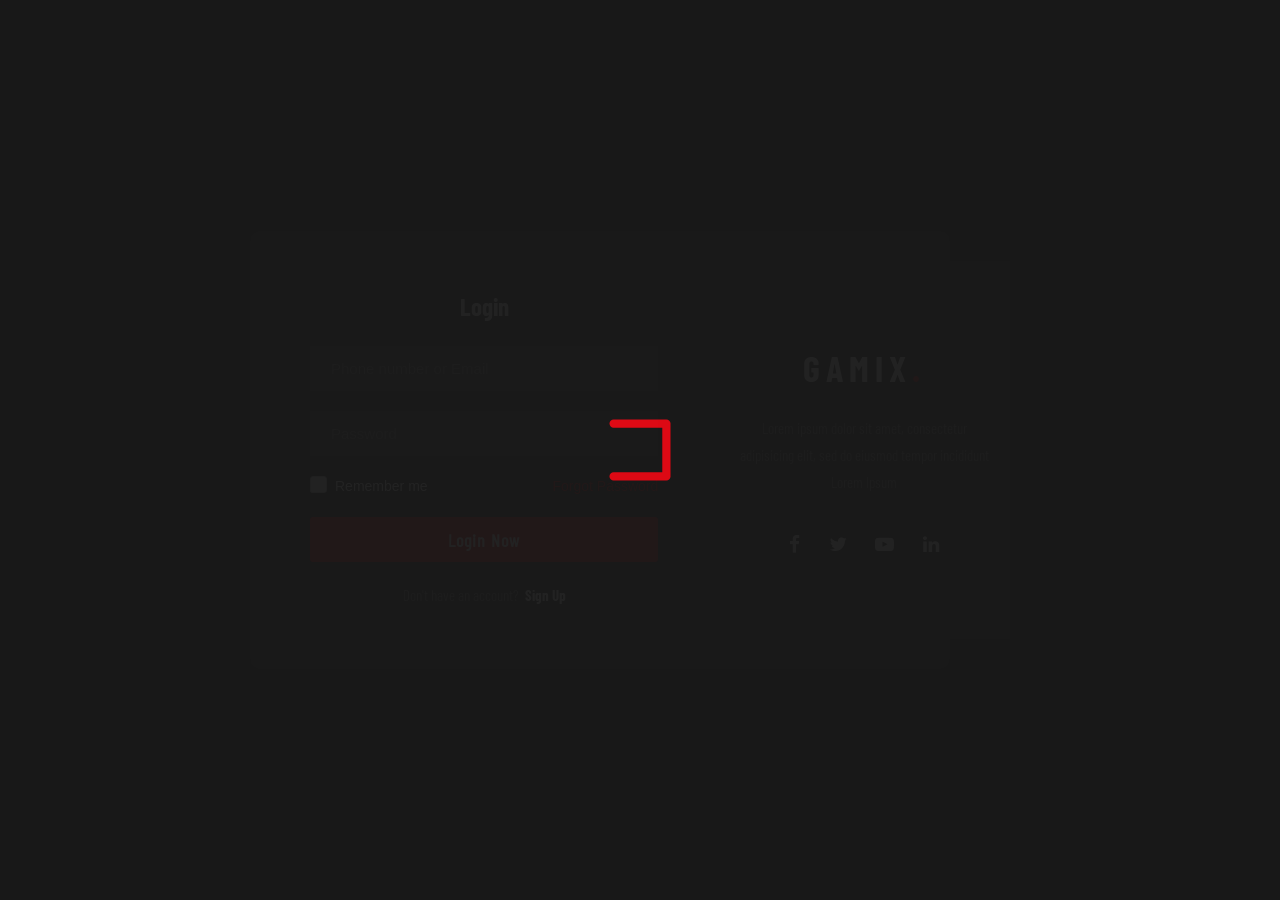
==== login.html @ fbda8c58 "Update login.html" ====
<!DOCTYPE html>
<html lang="en">

<meta http-equiv="content-type" content="text/html;charset=UTF-8" />
<head>
    <meta charset="UTF-8">
       <meta name="viewport" content="width=device-width, initial-scale=1, shrink-to-fit=no">
    <meta name="keywords" content=" Gaming Landing, Page, SEO" />
    <meta name="description" content="Zenith Pixels - Gaming Landing" />
    <title>Zenith - Login</title>
    <!--font-awesome icons link-->
    <link rel="stylesheet" href="css/font-awesome.min.css">

    <!-- Bootstrap CSS -->
    <link rel="stylesheet" href="css/bootstrap.min.css">
    <link rel="stylesheet" href="css/slick.css">
    <link rel="stylesheet" href="css/venobox.css">
    <link rel="stylesheet" href="css/lightbox.min.css">
    <!--main style file-->
    <link rel="stylesheet" href="css/style.css">
    <link rel="stylesheet" href="css/responsive.css">
</head>

<body id="darkmode">

    <!-- preloader part start -->
    <div class="loader_screen preloader" id="preloader">
        <div class="loader loader-box">
            <svg viewBox="0 0 80 80">
                <rect x="8" y="8" width="64" height="64"></rect>
            </svg>
        </div>
    </div>
    <!-- preloader part start -->

    <!-- Login start -->
    <div class="login-12">
        <div class="container">
            <div class="col-md-12 pad-0">
                <div class="row login-box-12">
                    <div class="col-lg-7 col-sm-12 col-pad-0 align-self-center">
                        <div class="login-inner-form">
                            <div class="details">
                                <h3>Login</h3>
                                <form autocomplete="off">
                                    <div class="form-group">
                                        <input type="text" name="username" class="input-text" placeholder="Phone number or Email">
                                    </div>
                                    <div class="form-group">
                                        <input type="password" name="Password" class="input-text" placeholder="Password">
                                    </div>
                                    <div class="checkbox clearfix">
                                        <div class="form-check checkbox-theme">
                                            <input class="form-check-input" type="checkbox" value="" id="rememberMe">
                                            <label class="form-check-label" for="rememberMe">
                                                Remember me
                                            </label>
                                        </div>
                                        <a href="#">Forgot Password</a>
                                    </div>
                                    <div class="form-group">
                                        <button type="submit" class="btn-md btn-theme btn-block">Login Now</button>
                                    </div>
                                </form>
                                <p>Don't have an account?<a href='signup.html'> Sign Up</a></p>
                            </div>
                        </div>
                    </div>
                    <div class="col-lg-5 col-md-12 col-sm-12 col-pad-0 bg-img align-self-center none-992">
                        <a class='logoss' href='index.html'>
                            GAMIX<span>.</span>
                        </a>
                        <p>Lorem ipsum dolor sit amet, consectetur adipisicing elit, sed do eiusmod tempor incididunt Lorem Ipsum</p>
                        <ul class="social-list clearfix">
                            <li><a href="#"><i class="fa fa-facebook"></i></a></li>
                            <li><a href="#"><i class="fa fa-twitter"></i></a></li>
                            <li><a href="#"><i class="fa fa-youtube-play"></i></a></li>
                            <li><a href="#"><i class="fa fa-linkedin"></i></a></li>
                        </ul>
                    </div>
                </div>
            </div>
        </div>
    </div>
    <!-- Login end -->

    <!-- Optional JavaScript -->
    <script src="js/jquery-3.3.1.min.js"></script>
    <script src="js/bootstrap.min.js"></script>
    <script src="js/slick.min.js"></script>
    <script src="js/venobox.min.js"></script>
    <script src="js/lightbox.min.js"></script>
    <script src="js/counterup.min.js"></script>
    <script src="js/waypoints.min.js"></script>
    <script src="js/custom.js"></script>
</body>

</html>
---- css/venobox.css ----
.vbox-overlay *,.vbox-overlay *:before,.vbox-overlay *:after{-webkit-backface-visibility:hidden;-webkit-box-sizing:border-box;-moz-box-sizing:border-box;box-sizing:border-box}.vbox-overlay{display:-webkit-flex;display:flex;-webkit-flex-direction:column;flex-direction:column;-webkit-justify-content:center;justify-content:center;-webkit-align-items:center;align-items:center;position:fixed;left:0;top:0;bottom:0;right:0;z-index:1040;-webkit-transform:translateZ(1000px);transform:translateZ(1000px);transform-style:preserve-3d}.vbox-title{width:100%;height:40px;float:left;text-align:center;line-height:28px;font-size:12px;padding:6px 40px;overflow:hidden;position:fixed;display:none;left:0;z-index:1050}.vbox-close{cursor:pointer;position:fixed;top:-1px;right:0;width:50px;height:40px;padding:6px;display:block;background-position:10px center;overflow:hidden;font-size:24px;line-height:1;text-align:center;z-index:1050}.vbox-num{cursor:pointer;position:fixed;left:0;height:40px;display:block;overflow:hidden;line-height:28px;font-size:12px;padding:6px 10px;display:none;z-index:1050}.vbox-next,.vbox-prev{position:fixed;top:50%;margin-top:-15px;overflow:hidden;cursor:pointer;display:block;width:45px;height:45px;z-index:1050}.vbox-next span,.vbox-prev span{position:relative;width:20px;height:20px;border:2px solid transparent;border-top-color:#B6B6B6;border-right-color:#B6B6B6;text-indent:-100px;position:absolute;top:8px;display:block}.vbox-prev{left:15px}.vbox-next{right:15px}.vbox-prev span{left:10px;-ms-transform:rotate(-135deg);-webkit-transform:rotate(-135deg);transform:rotate(-135deg)}.vbox-next span{-ms-transform:rotate(45deg);-webkit-transform:rotate(45deg);transform:rotate(45deg);right:10px}.vbox-inline{width:420px;height:315px;height:70vh;padding:10px;background:#fff;margin:0 auto;overflow:auto;text-align:left}.venoframe{max-width:100%;width:100%;border:none;width:100%;height:260px;height:70vh}.venoframe.vbvid{height:260px}@media (min-width:768px){.venoframe,.vbox-inline{width:90%;height:360px;height:70vh}.venoframe.vbvid{width:640px;height:360px}}@media (min-width:992px){.venoframe,.vbox-inline{max-width:1200px;width:80%;height:540px;height:70vh}.venoframe.vbvid{width:960px;height:540px}}.vbox-open{overflow:hidden}.vbox-container{position:absolute;left:0;right:0;top:0;bottom:0;overflow-x:hidden;overflow-y:scroll;overflow-scrolling:touch;-webkit-overflow-scrolling:touch;z-index:20;max-height:100%}.vbox-content{text-align:center;float:left;width:100%;position:relative;overflow:hidden;padding:20px 10px}.vbox-container img{max-width:100%;height:auto}.figlio{box-shadow:0 0 12px rgba(0,0,0,.19),0 6px 6px rgba(0,0,0,.23);max-width:100%;text-align:initial}img.figlio{-webkit-user-select:none;-khtml-user-select:none;-moz-user-select:none;-o-user-select:none;user-select:none}.vbox-content.swipe-left{margin-left:-200px!important}.vbox-content.swipe-right{margin-left:200px!important}.animated{webkit-transition:margin 300ms ease-out;transition:margin 300ms ease-out}.animate-in{opacity:1}.animate-out{opacity:0}
/* ---------- preloader ----------
 * SPINKIT 
 * http://tobiasahlin.com/spinkit/
-------------------------------- */
.sk-double-bounce,.sk-rotating-plane{width:40px;height:40px;margin:40px auto}.sk-rotating-plane{background-color:#333;-webkit-animation:sk-rotatePlane 1.2s infinite ease-in-out;animation:sk-rotatePlane 1.2s infinite ease-in-out}@-webkit-keyframes sk-rotatePlane{0%{-webkit-transform:perspective(120px) rotateX(0) rotateY(0);transform:perspective(120px) rotateX(0) rotateY(0)}50%{-webkit-transform:perspective(120px) rotateX(-180.1deg) rotateY(0);transform:perspective(120px) rotateX(-180.1deg) rotateY(0)}100%{-webkit-transform:perspective(120px) rotateX(-180deg) rotateY(-179.9deg);transform:perspective(120px) rotateX(-180deg) rotateY(-179.9deg)}}@keyframes sk-rotatePlane{0%{-webkit-transform:perspective(120px) rotateX(0) rotateY(0);transform:perspective(120px) rotateX(0) rotateY(0)}50%{-webkit-transform:perspective(120px) rotateX(-180.1deg) rotateY(0);transform:perspective(120px) rotateX(-180.1deg) rotateY(0)}100%{-webkit-transform:perspective(120px) rotateX(-180deg) rotateY(-179.9deg);transform:perspective(120px) rotateX(-180deg) rotateY(-179.9deg)}}.sk-double-bounce{position:relative}.sk-double-bounce .sk-child{width:100%;height:100%;border-radius:50%;background-color:#333;opacity:.6;position:absolute;top:0;left:0;-webkit-animation:sk-doubleBounce 2s infinite ease-in-out;animation:sk-doubleBounce 2s infinite ease-in-out}.sk-chasing-dots .sk-child,.sk-spinner-pulse,.sk-three-bounce .sk-child{background-color:#333;border-radius:100%}.sk-double-bounce .sk-double-bounce2{-webkit-animation-delay:-1s;animation-delay:-1s}@-webkit-keyframes sk-doubleBounce{0%,100%{-webkit-transform:scale(0);transform:scale(0)}50%{-webkit-transform:scale(1);transform:scale(1)}}@keyframes sk-doubleBounce{0%,100%{-webkit-transform:scale(0);transform:scale(0)}50%{-webkit-transform:scale(1);transform:scale(1)}}.sk-wave{margin:40px auto;width:50px;height:40px;text-align:center;font-size:10px}.sk-wave .sk-rect{background-color:#333;height:100%;width:6px;display:inline-block;-webkit-animation:sk-waveStretchDelay 1.2s infinite ease-in-out;animation:sk-waveStretchDelay 1.2s infinite ease-in-out}.sk-wave .sk-rect1{-webkit-animation-delay:-1.2s;animation-delay:-1.2s}.sk-wave .sk-rect2{-webkit-animation-delay:-1.1s;animation-delay:-1.1s}.sk-wave .sk-rect3{-webkit-animation-delay:-1s;animation-delay:-1s}.sk-wave .sk-rect4{-webkit-animation-delay:-.9s;animation-delay:-.9s}.sk-wave .sk-rect5{-webkit-animation-delay:-.8s;animation-delay:-.8s}@-webkit-keyframes sk-waveStretchDelay{0%,100%,40%{-webkit-transform:scaleY(.4);transform:scaleY(.4)}20%{-webkit-transform:scaleY(1);transform:scaleY(1)}}@keyframes sk-waveStretchDelay{0%,100%,40%{-webkit-transform:scaleY(.4);transform:scaleY(.4)}20%{-webkit-transform:scaleY(1);transform:scaleY(1)}}.sk-wandering-cubes{margin:40px auto;width:40px;height:40px;position:relative}.sk-wandering-cubes .sk-cube{background-color:#333;width:10px;height:10px;position:absolute;top:0;left:0;-webkit-animation:sk-wanderingCube 1.8s ease-in-out -1.8s infinite both;animation:sk-wanderingCube 1.8s ease-in-out -1.8s infinite both}.sk-chasing-dots,.sk-spinner-pulse{width:40px;height:40px;margin:40px auto}.sk-wandering-cubes .sk-cube2{-webkit-animation-delay:-.9s;animation-delay:-.9s}@-webkit-keyframes sk-wanderingCube{0%{-webkit-transform:rotate(0);transform:rotate(0)}25%{-webkit-transform:translateX(30px) rotate(-90deg) scale(.5);transform:translateX(30px) rotate(-90deg) scale(.5)}50%{-webkit-transform:translateX(30px) translateY(30px) rotate(-179deg);transform:translateX(30px) translateY(30px) rotate(-179deg)}50.1%{-webkit-transform:translateX(30px) translateY(30px) rotate(-180deg);transform:translateX(30px) translateY(30px) rotate(-180deg)}75%{-webkit-transform:translateX(0) translateY(30px) rotate(-270deg) scale(.5);transform:translateX(0) translateY(30px) rotate(-270deg) scale(.5)}100%{-webkit-transform:rotate(-360deg);transform:rotate(-360deg)}}@keyframes sk-wanderingCube{0%{-webkit-transform:rotate(0);transform:rotate(0)}25%{-webkit-transform:translateX(30px) rotate(-90deg) scale(.5);transform:translateX(30px) rotate(-90deg) scale(.5)}50%{-webkit-transform:translateX(30px) translateY(30px) rotate(-179deg);transform:translateX(30px) translateY(30px) rotate(-179deg)}50.1%{-webkit-transform:translateX(30px) translateY(30px) rotate(-180deg);transform:translateX(30px) translateY(30px) rotate(-180deg)}75%{-webkit-transform:translateX(0) translateY(30px) rotate(-270deg) scale(.5);transform:translateX(0) translateY(30px) rotate(-270deg) scale(.5)}100%{-webkit-transform:rotate(-360deg);transform:rotate(-360deg)}}.sk-spinner-pulse{-webkit-animation:sk-pulseScaleOut 1s infinite ease-in-out;animation:sk-pulseScaleOut 1s infinite ease-in-out}@-webkit-keyframes sk-pulseScaleOut{0%{-webkit-transform:scale(0);transform:scale(0)}100%{-webkit-transform:scale(1);transform:scale(1);opacity:0}}@keyframes sk-pulseScaleOut{0%{-webkit-transform:scale(0);transform:scale(0)}100%{-webkit-transform:scale(1);transform:scale(1);opacity:0}}.sk-chasing-dots{position:relative;text-align:center;-webkit-animation:sk-chasingDotsRotate 2s infinite linear;animation:sk-chasingDotsRotate 2s infinite linear}.sk-chasing-dots .sk-child{width:60%;height:60%;display:inline-block;position:absolute;top:0;-webkit-animation:sk-chasingDotsBounce 2s infinite ease-in-out;animation:sk-chasingDotsBounce 2s infinite ease-in-out}.sk-chasing-dots .sk-dot2{top:auto;bottom:0;-webkit-animation-delay:-1s;animation-delay:-1s}@-webkit-keyframes sk-chasingDotsRotate{100%{-webkit-transform:rotate(360deg);transform:rotate(360deg)}}@keyframes sk-chasingDotsRotate{100%{-webkit-transform:rotate(360deg);transform:rotate(360deg)}}@-webkit-keyframes sk-chasingDotsBounce{0%,100%{-webkit-transform:scale(0);transform:scale(0)}50%{-webkit-transform:scale(1);transform:scale(1)}}@keyframes sk-chasingDotsBounce{0%,100%{-webkit-transform:scale(0);transform:scale(0)}50%{-webkit-transform:scale(1);transform:scale(1)}}.sk-three-bounce{margin:40px auto;width:80px;text-align:center}.sk-three-bounce .sk-child{width:20px;height:20px;display:inline-block;-webkit-animation:sk-three-bounce 1.4s ease-in-out 0s infinite both;animation:sk-three-bounce 1.4s ease-in-out 0s infinite both}.sk-circle .sk-child:before,.sk-fading-circle .sk-circle:before{display:block;border-radius:100%;content:'';background-color:#333}.sk-three-bounce .sk-bounce1{-webkit-animation-delay:-.32s;animation-delay:-.32s}.sk-three-bounce .sk-bounce2{-webkit-animation-delay:-.16s;animation-delay:-.16s}@-webkit-keyframes sk-three-bounce{0%,100%,80%{-webkit-transform:scale(0);transform:scale(0)}40%{-webkit-transform:scale(1);transform:scale(1)}}@keyframes sk-three-bounce{0%,100%,80%{-webkit-transform:scale(0);transform:scale(0)}40%{-webkit-transform:scale(1);transform:scale(1)}}.sk-circle{margin:40px auto;width:40px;height:40px;position:relative}.sk-circle .sk-child{width:100%;height:100%;position:absolute;left:0;top:0}.sk-circle .sk-child:before{margin:0 auto;width:15%;height:15%;-webkit-animation:sk-circleBounceDelay 1.2s infinite ease-in-out both;animation:sk-circleBounceDelay 1.2s infinite ease-in-out both}.sk-circle .sk-circle2{-webkit-transform:rotate(30deg);-ms-transform:rotate(30deg);transform:rotate(30deg)}.sk-circle .sk-circle3{-webkit-transform:rotate(60deg);-ms-transform:rotate(60deg);transform:rotate(60deg)}.sk-circle .sk-circle4{-webkit-transform:rotate(90deg);-ms-transform:rotate(90deg);transform:rotate(90deg)}.sk-circle .sk-circle5{-webkit-transform:rotate(120deg);-ms-transform:rotate(120deg);transform:rotate(120deg)}.sk-circle .sk-circle6{-webkit-transform:rotate(150deg);-ms-transform:rotate(150deg);transform:rotate(150deg)}.sk-circle .sk-circle7{-webkit-transform:rotate(180deg);-ms-transform:rotate(180deg);transform:rotate(180deg)}.sk-circle .sk-circle8{-webkit-transform:rotate(210deg);-ms-transform:rotate(210deg);transform:rotate(210deg)}.sk-circle .sk-circle9{-webkit-transform:rotate(240deg);-ms-transform:rotate(240deg);transform:rotate(240deg)}.sk-circle .sk-circle10{-webkit-transform:rotate(270deg);-ms-transform:rotate(270deg);transform:rotate(270deg)}.sk-circle .sk-circle11{-webkit-transform:rotate(300deg);-ms-transform:rotate(300deg);transform:rotate(300deg)}.sk-circle .sk-circle12{-webkit-transform:rotate(330deg);-ms-transform:rotate(330deg);transform:rotate(330deg)}.sk-circle .sk-circle2:before{-webkit-animation-delay:-1.1s;animation-delay:-1.1s}.sk-circle .sk-circle3:before{-webkit-animation-delay:-1s;animation-delay:-1s}.sk-circle .sk-circle4:before{-webkit-animation-delay:-.9s;animation-delay:-.9s}.sk-circle .sk-circle5:before{-webkit-animation-delay:-.8s;animation-delay:-.8s}.sk-circle .sk-circle6:before{-webkit-animation-delay:-.7s;animation-delay:-.7s}.sk-circle .sk-circle7:before{-webkit-animation-delay:-.6s;animation-delay:-.6s}.sk-circle .sk-circle8:before{-webkit-animation-delay:-.5s;animation-delay:-.5s}.sk-circle .sk-circle9:before{-webkit-animation-delay:-.4s;animation-delay:-.4s}.sk-circle .sk-circle10:before{-webkit-animation-delay:-.3s;animation-delay:-.3s}.sk-circle .sk-circle11:before{-webkit-animation-delay:-.2s;animation-delay:-.2s}.sk-circle .sk-circle12:before{-webkit-animation-delay:-.1s;animation-delay:-.1s}@-webkit-keyframes sk-circleBounceDelay{0%,100%,80%{-webkit-transform:scale(0);transform:scale(0)}40%{-webkit-transform:scale(1);transform:scale(1)}}@keyframes sk-circleBounceDelay{0%,100%,80%{-webkit-transform:scale(0);transform:scale(0)}40%{-webkit-transform:scale(1);transform:scale(1)}}.sk-cube-grid{width:40px;height:40px;margin:40px auto}.sk-cube-grid .sk-cube{width:33.33%;height:33.33%;background-color:#333;float:left;-webkit-animation:sk-cubeGridScaleDelay 1.3s infinite ease-in-out;animation:sk-cubeGridScaleDelay 1.3s infinite ease-in-out}.sk-cube-grid .sk-cube1{-webkit-animation-delay:.2s;animation-delay:.2s}.sk-cube-grid .sk-cube2{-webkit-animation-delay:.3s;animation-delay:.3s}.sk-cube-grid .sk-cube3{-webkit-animation-delay:.4s;animation-delay:.4s}.sk-cube-grid .sk-cube4{-webkit-animation-delay:.1s;animation-delay:.1s}.sk-cube-grid .sk-cube5{-webkit-animation-delay:.2s;animation-delay:.2s}.sk-cube-grid .sk-cube6{-webkit-animation-delay:.3s;animation-delay:.3s}.sk-cube-grid .sk-cube7{-webkit-animation-delay:0ms;animation-delay:0ms}.sk-cube-grid .sk-cube8{-webkit-animation-delay:.1s;animation-delay:.1s}.sk-cube-grid .sk-cube9{-webkit-animation-delay:.2s;animation-delay:.2s}@-webkit-keyframes sk-cubeGridScaleDelay{0%,100%,70%{-webkit-transform:scale3D(1,1,1);transform:scale3D(1,1,1)}35%{-webkit-transform:scale3D(0,0,1);transform:scale3D(0,0,1)}}@keyframes sk-cubeGridScaleDelay{0%,100%,70%{-webkit-transform:scale3D(1,1,1);transform:scale3D(1,1,1)}35%{-webkit-transform:scale3D(0,0,1);transform:scale3D(0,0,1)}}.sk-fading-circle{margin:40px auto;width:40px;height:40px;position:relative}.sk-fading-circle .sk-circle{width:100%;height:100%;position:absolute;left:0;top:0}.sk-fading-circle .sk-circle:before{margin:0 auto;width:15%;height:15%;-webkit-animation:sk-circleFadeDelay 1.2s infinite ease-in-out both;animation:sk-circleFadeDelay 1.2s infinite ease-in-out both}.sk-fading-circle .sk-circle2{-webkit-transform:rotate(30deg);-ms-transform:rotate(30deg);transform:rotate(30deg)}.sk-fading-circle .sk-circle3{-webkit-transform:rotate(60deg);-ms-transform:rotate(60deg);transform:rotate(60deg)}.sk-fading-circle .sk-circle4{-webkit-transform:rotate(90deg);-ms-transform:rotate(90deg);transform:rotate(90deg)}.sk-fading-circle .sk-circle5{-webkit-transform:rotate(120deg);-ms-transform:rotate(120deg);transform:rotate(120deg)}.sk-fading-circle .sk-circle6{-webkit-transform:rotate(150deg);-ms-transform:rotate(150deg);transform:rotate(150deg)}.sk-fading-circle .sk-circle7{-webkit-transform:rotate(180deg);-ms-transform:rotate(180deg);transform:rotate(180deg)}.sk-fading-circle .sk-circle8{-webkit-transform:rotate(210deg);-ms-transform:rotate(210deg);transform:rotate(210deg)}.sk-fading-circle .sk-circle9{-webkit-transform:rotate(240deg);-ms-transform:rotate(240deg);transform:rotate(240deg)}.sk-fading-circle .sk-circle10{-webkit-transform:rotate(270deg);-ms-transform:rotate(270deg);transform:rotate(270deg)}.sk-fading-circle .sk-circle11{-webkit-transform:rotate(300deg);-ms-transform:rotate(300deg);transform:rotate(300deg)}.sk-fading-circle .sk-circle12{-webkit-transform:rotate(330deg);-ms-transform:rotate(330deg);transform:rotate(330deg)}.sk-fading-circle .sk-circle2:before{-webkit-animation-delay:-1.1s;animation-delay:-1.1s}.sk-fading-circle .sk-circle3:before{-webkit-animation-delay:-1s;animation-delay:-1s}.sk-fading-circle .sk-circle4:before{-webkit-animation-delay:-.9s;animation-delay:-.9s}.sk-fading-circle .sk-circle5:before{-webkit-animation-delay:-.8s;animation-delay:-.8s}.sk-fading-circle .sk-circle6:before{-webkit-animation-delay:-.7s;animation-delay:-.7s}.sk-fading-circle .sk-circle7:before{-webkit-animation-delay:-.6s;animation-delay:-.6s}.sk-fading-circle .sk-circle8:before{-webkit-animation-delay:-.5s;animation-delay:-.5s}.sk-fading-circle .sk-circle9:before{-webkit-animation-delay:-.4s;animation-delay:-.4s}.sk-fading-circle .sk-circle10:before{-webkit-animation-delay:-.3s;animation-delay:-.3s}.sk-fading-circle .sk-circle11:before{-webkit-animation-delay:-.2s;animation-delay:-.2s}.sk-fading-circle .sk-circle12:before{-webkit-animation-delay:-.1s;animation-delay:-.1s}@-webkit-keyframes sk-circleFadeDelay{0%,100%,39%{opacity:0}40%{opacity:1}}@keyframes sk-circleFadeDelay{0%,100%,39%{opacity:0}40%{opacity:1}}.sk-folding-cube{margin:40px auto;width:40px;height:40px;position:relative;-webkit-transform:rotateZ(45deg);transform:rotateZ(45deg)}.sk-folding-cube .sk-cube{float:left;width:50%;height:50%;position:relative;-webkit-transform:scale(1.1);-ms-transform:scale(1.1);transform:scale(1.1)}.sk-folding-cube .sk-cube:before{content:'';position:absolute;top:0;left:0;width:100%;height:100%;background-color:#333;-webkit-animation:sk-foldCubeAngle 2.4s infinite linear both;animation:sk-foldCubeAngle 2.4s infinite linear both;-webkit-transform-origin:100% 100%;-ms-transform-origin:100% 100%;transform-origin:100% 100%}.sk-folding-cube .sk-cube2{-webkit-transform:scale(1.1) rotateZ(90deg);transform:scale(1.1) rotateZ(90deg)}.sk-folding-cube .sk-cube3{-webkit-transform:scale(1.1) rotateZ(180deg);transform:scale(1.1) rotateZ(180deg)}.sk-folding-cube .sk-cube4{-webkit-transform:scale(1.1) rotateZ(270deg);transform:scale(1.1) rotateZ(270deg)}.sk-folding-cube .sk-cube2:before{-webkit-animation-delay:.3s;animation-delay:.3s}.sk-folding-cube .sk-cube3:before{-webkit-animation-delay:.6s;animation-delay:.6s}.sk-folding-cube .sk-cube4:before{-webkit-animation-delay:.9s;animation-delay:.9s}@-webkit-keyframes sk-foldCubeAngle{0%,10%{-webkit-transform:perspective(140px) rotateX(-180deg);transform:perspective(140px) rotateX(-180deg);opacity:0}25%,75%{-webkit-transform:perspective(140px) rotateX(0);transform:perspective(140px) rotateX(0);opacity:1}100%,90%{-webkit-transform:perspective(140px) rotateY(180deg);transform:perspective(140px) rotateY(180deg);opacity:0}}@keyframes sk-foldCubeAngle{0%,10%{-webkit-transform:perspective(140px) rotateX(-180deg);transform:perspective(140px) rotateX(-180deg);opacity:0}25%,75%{-webkit-transform:perspective(140px) rotateX(0);transform:perspective(140px) rotateX(0);opacity:1}100%,90%{-webkit-transform:perspective(140px) rotateY(180deg);transform:perspective(140px) rotateY(180deg);opacity:0}}
---- css/style.css ----
/*
* Template Name: Gamix - eSports & Gaming HTML5 Template
* Author: EpikTheme
* Author URL: https://themeforest.net/user/epik-theme
* Website: https://epiktheme.com/
* Version: 1.0
*/

/* =============================================================================

[Table of contents]

0.0 Common CSS START 
1.0 HEADER AREA START 
2.0 BANNER AREA START
3.0 GAMES AREA START
4.0 ABOUT AREA START
5.0 COUNTER AREA START
6.0 MATCH AREA START
7.0 WATCH AREA START
8.0 BRAND AREA START
9.0 PLAYER AREA START
10.0 PRODUCT AREA START 
11.0 JOIN AREA START 
12.0 BLOG AREA START 
13.0 SUBSCRIBE AREA START
14.0 FOOTER AREA START
15.0 COPY_RIGHT AREA START
 
/*===========================
0.0 *** Common CSS START ***
=============================*/
* {
    margin: 0;
    padding: 0;
    outline: 0;
}

body {
    overflow-x: hidden;
}

#darkmode {
    background: #141414;
}

ul,
ol {
    list-style-type: none;
}

a,
a:focus,
a:hover {
    text-decoration: none;
    outline: 0;
}

img {
    overflow: hidden;
    border: 0;
    vertical-align: middle;
}

.zindex {
    position: relative;
    z-index: 999;
}

.clr {
    clear: both;
}

.vbox-overlay {
    z-index: 999999;
}

.lightboxOverlay {
    z-index: 999999;
}

.lightbox {
    z-index: 9999999;
}

h1,
h2,
h3,
h4,
h5,
h6,
p,
ul,
ol {
    margin: 0;
    padding: 0;
}

p {
    line-height: 27px;
}

@font-face {
    src: url(../fonts/BarlowCondensed-Bold.ttf);
    font-family: bb;
}

@font-face {
    src: url(../fonts/BarlowCondensed-Regular.ttf);
    font-family: br;
}


/* preloader */
.preloader {
    min-height: 100vh;
    position: fixed;
    top: 0;
    left: 0;
    right: 0;
    bottom: 0;
    background: #191919;
    z-index: 999999999;
    display: -webkit-box;
    display: -ms-flexbox;
    display: flex;
    -webkit-box-align: center;
    -ms-flex-align: center;
    align-items: center;
    -webkit-box-pack: center;
    -ms-flex-pack: center;
    justify-content: center;
}

.loader-box {
    color: #e50914;
    -webkit-animation-duration: 3s;
    animation-duration: 3s;
    width: 44px;
    height: 44px;
    position: relative;
    -webkit-transform: scale(1.5);
    -ms-transform: scale(1.5);
    transform: scale(1.5);
}

.loader-box svg {
    display: block;
    width: 100%;
    height: 100%;
}

.loader-box svg rect {
    fill: none;
    stroke: #e50914;
    stroke-width: 10px;
    stroke-linejoin: round;
    stroke-linecap: round;
}

.loader-box svg rect {
    stroke-dasharray: 192 64 192 64;
    stroke-dashoffset: 0;
    -webkit-animation: pathRect 3s cubic-bezier(0.785, 0.135, 0.15, 0.86) infinite;
    animation: pathRect 3s cubic-bezier(0.785, 0.135, 0.15, 0.86) infinite;
}

@-webkit-keyframes pathRect {
    25% {
        stroke-dashoffset: 64;
    }

    50% {
        stroke-dashoffset: 128;
    }

    75% {
        stroke-dashoffset: 192;
    }

    100% {
        stroke-dashoffset: 256;
    }
}

@keyframes pathRect {
    25% {
        stroke-dashoffset: 64;
    }

    50% {
        stroke-dashoffset: 128;
    }

    75% {
        stroke-dashoffset: 192;
    }

    100% {
        stroke-dashoffset: 256;
    }
}

/* model */
.modal {
    z-index: 99999999;
    background: rgba(20, 20, 20, 0.8);
}

.modal-title {
    font-size: 32px;
    font-family: bb;
    color: white;
    position: relative;
    padding-left: 25px;
    text-transform: uppercase;
}

.modal-title b {
    color: #e50914;
}

#contact-model-large .modal-title {
    padding-left: 15px;
}

.modal-content {
    background: #141414;
}

.modal-header {
    border-bottom: 1px solid #191919;
}

.modal-body {
    padding: 15px 30px;
}

.modal-footer {
    border-top: 1px solid #191919;
    padding: 20px 15px;
}

.close span {
    color: white;
    position: absolute;
    top: 1px;
    right: 7px;
}

.model-btn {
    border: 1px solid #e50914;
    padding: 10px 20px !important;
}

.model-btn:focus {
    outline: 0;
}

.cart-item {
    margin-top: 12px;
}

.cart-item h3 {
    font-size: 29px;
    font-family: bb;
    color: white;
    padding-bottom: 15px;
    padding-top: 17px;
}

.cart-item span {
    font-size: 19px;
    font-family: br;
    color: #787878;
}

.cart-img {
    position: relative;
}

.cart-item a i {
    color: #fff;
    font-size: 14px;
    position: absolute;
    right: 38px;
    top: 20px;
    width: 25px;
    height: 25px;
    line-height: 25px;
    background: #e50914;
    border-radius: 50%;
    text-align: center;
}

.contact-box input {
    height: 60px;
}

.contact-box .form-control {
    font-family: br;
    font-size: 16px;
    border: 2px solid #313131;
    background: transparent;
    margin-top: 15px;
    -webkit-transition: all linear .3s;
    -o-transition: all linear .3s;
    transition: all linear .3s;
}

.contact-box .form-control:hover,
.contact-box .form-control:focus {
    -webkit-box-shadow: none;
    box-shadow: none;
    color: white;
}

/* Login start */
.logoss {
    font-size: 36px;
    font-family: bb;
    color: white;
    letter-spacing: 6px;
}

.logoss span {
    color: #e50914;
}

.logoss:hover {
    color: white;
}

.login-12 {
    top: 0;
    width: 100%;
    bottom: 0;
    min-height: 100vh;
    z-index: 999;
    opacity: 1;
    position: relative;
    display: -webkit-box;
    display: -ms-flexbox;
    display: flex;
    -webkit-box-pack: center;
    -ms-flex-pack: center;
    justify-content: center;
    -webkit-box-align: center;
    -ms-flex-align: center;
    align-items: center;
    padding: 30px 0;
    background: #141414;
}

.login-12 .login-inner-form {
    color: #272323;
    text-align: center;
}

.login-12 .col-pad-0 {
    padding: 0;
}

.login-12 .login-inner-form .details p {
    color: #787878;
    font-size: 15px;
    font-family: br;
}

.login-12 .login-inner-form .details p a {
    margin-left: 3px;
    color: #fff;
    font-family: bb;
}

.login-12 .login-inner-form .details p {
    margin-bottom: 0;
}

.login-12 .login-inner-form .details {
    padding: 30px 0 30px 60px;
}

.login-12 .bg-img {
    background-size: cover;
    width: 100%;
    bottom: 0;
    padding: 80px 20px;
    background: #1d1d1d;
    margin: 30px 0;
    right: -60px;
    z-index: 999;
}

.login-box-12 {
    margin: 0 200px 0 150px;
    max-width: 700px;
    border-radius: 10px;
    background: #191919;
    background-size: cover;
    top: 0;
    bottom: 0;
    opacity: 1;
    text-align: center;
}

.login-12 .btn-outline {
    border-radius: 3px;
    padding: 6px 30px 6px 30px;
    color: #ff574d;
    background: #fff;
    letter-spacing: 1px;
    font-size: 14px;
    font-weight: 600;
}

.login-12 .none-2 {
    display: none;
}

.login-12 .btn-outline:hover {
    background: #ecebeb;
    text-decoration: none;
}

.login-12 .login-inner-form h3 {
    margin: 0 0 25px;
    font-size: 25px;
    font-family: bb;
    color: white;
}

.login-12 .login-inner-form .form-group {
    margin-bottom: 20px;
}

.login-12 .login-inner-form .input-text {
    outline: none;
    width: 100%;
    padding: 10px 20px;
    font-size: 15px;
    outline: 0;
    font-weight: 500;
    color: #7c7c7c;
    height: 45px;
    border-radius: 0;
    border: 1px solid #313131;
    -webkit-box-shadow: 0 1px 3px 0 rgba(0, 0, 0, .06);
    box-shadow: 0 1px 3px 0 rgba(0, 0, 0, .06);
    background: #313131;
}

.login-12 .login-inner-form .btn-md {
    cursor: pointer;
    padding: 10px 50px 8px 50px;
    height: 45px;
    letter-spacing: 1px;
    font-size: 14px;
    font-weight: 600;
    font-family: 'Open Sans', sans-serif;
    border-radius: 3px;
}

.login-12 .bg-img .social-list li {
    display: inline-block;
    font-size: 16px;
}

.login-12 .bg-img .logo {
    height: 30px;
    margin-bottom: 20px;
}

.login-12 .bg-img p {
    font-size: 15px;
    color: #787878;
    margin-bottom: 30px;
    padding-top: 20px;
    font-family: br;
}

.login-12 .bg-img .btn-sm {
    padding: 6px 20px 6px 20px;
    font-size: 13px;
}

.login-12 .bg-img .social-list {
    margin-top: 35px;
    padding: 0;
}

.login-12 .bg-img .social-list li a {
    margin: 0 12px;
    font-size: 19px;
    color: #fff;
    border-radius: 3px;
    display: inline-block;
    -webkit-transition: all linear .3s;
    -o-transition: all linear .3s;
    transition: all linear .3s;
}

.login-12 .bg-img .social-list li a:hover {
    color: #e50914;
}

.login-12 .login-inner-form input[type=checkbox],
input[type=radio] {
    margin-right: 3px;
}

.login-12 .login-inner-form button:focus {
    outline: none;
    outline: 0 auto -webkit-focus-ring-color;
}

.login-12 .login-inner-form .btn-theme.focus,
.btn-theme:focus {
    -webkit-box-shadow: none;
    box-shadow: none;
}

.login-12 .login-inner-form .btn-theme {
    background: #e50914;
    font-size: 18px;
    font-family: br;
    border: none;
    color: #fff;
}

.login-12 .login-inner-form .btn-theme:hover {
    background: #bf000a;
    -webkit-box-shadow: 0 0 35px rgba(0, 0, 0, 0.1);
    box-shadow: 0 0 35px rgba(0, 0, 0, 0.1);
}

.login-12 .login-inner-form .terms {
    margin-left: 3px;
}

.login-12 .login-inner-form .checkbox {
    margin-bottom: 20px;
    font-size: 14px;
}

.login-12 .login-inner-form .form-check {
    float: left;
    margin-bottom: 0;
}

.login-12 .login-inner-form .form-check a {
    color: #717171;
    float: right;
}

.login-12 .login-inner-form .form-check-input {
    position: absolute;
    margin-left: 0;
}

.login-12 .login-inner-form .form-check label::before {
    content: "";
    display: inline-block;
    position: absolute;
    width: 17px;
    height: 17px;
    margin-left: -25px;
    border: 1px solid #c5c3c3;
    border-radius: 3px;
    background-color: #fff;
}

.login-12 .login-inner-form .form-check-label {
    padding-left: 25px;
    margin-bottom: 0;
    font-size: 14px;
    color: #fff;
}

.form-check {
    padding-left: 0;
}

.login-12 .login-inner-form .checkbox-theme input[type="checkbox"]:checked + label::before {
    background-color: #e50914;
    border-color: #e50914;
}

.login-12 .login-inner-form input[type=checkbox]:checked + label:before {
    font-weight: 300;
    color: #f3f3f3;
    line-height: 15px;
    font-size: 14px;
    content: "\2713";
}

.login-12 .login-inner-form input[type=checkbox],
input[type=radio] {
    margin-top: 4px;
}

.login-12 .login-inner-form .checkbox a {
    font-size: 14px;
    color: #e50914;
    float: right;
}

/** MEDIA **/
@media (max-width: 992px) {
    .login-12 .none-992 {
        display: none;
    }

    .login-12 .pad-0 {
        padding: 0;
    }

    .login-12 .login-box-12 {
        margin: 0 auto;
        max-width: 400px;
    }

    .login-12 .login-inner-form .details {
        padding: 30px;
    }
}

/* version 2*/
.particles-js-canvas-el {
    position: absolute;
    width: 100%;
    height: 100%;
    top: 0;
}

/* version 3*/
.index3 #banner {
    background: url(../images/banner-bg.jpg);
    background-position: center;
    background-repeat: no-repeat;
    background-size: cover;
    -webkit-animation: shrink 5s infinite alternate;
    animation: shrink 5s infinite alternate;
}

@-webkit-keyframes shrink {
    0% {
        background-size: 110% 110%;
    }

    100% {
        background-size: 100% 100%;
    }
}

@keyframes shrink {
    0% {
        background-size: 110% 110%;
    }

    100% {
        background-size: 100% 100%;
    }
}

.index3 #banner:after {
    position: absolute;
    content: '';
    top: 0;
    left: 0;
    width: 100%;
    height: 100%;
    background: rgba(25, 25, 25, 0.9);
}

.index3 .banner-arrow,
.index3 .follow-us,
.index4 .banner-arrow,
.index4 .follow-us {
    z-index: 999;
}

.index3 .banner-arrow i,
.index4 .banner-arrow i {
    color: white;
    border: 2px solid white;
}

/* version 4 */
.index4 #banner:after {
    position: absolute;
    content: '';
    top: 0;
    left: 0;
    width: 100%;
    height: 100%;
    background: rgba(25, 25, 25, .94);

}

/* inner pages css */
.inner-page #inner-banner {
    padding: 150px 0;
    background: #191919;
}

.inner-page #inner-banner h3 {
    font-size: 52px;
    font-family: bb;
    color: white;
    padding-bottom: 18px;
}

.inner-page #inner-banner a {
    color: #e50914;
    font-family: bb;
    font-size: 19px;
}

.inner-page #inner-banner span {
    color: #787878;
    font-family: br;
    font-size: 19px;
}
.inner-page #cart-view .row {
    margin-bottom: 30px;
}
.inner-page #cart-view .row:last-child {
    margin-bottom: 0;
}
.inner-page #cart-view {
    padding: 80px 0 15px;
}

.inner-page .cart-items {
    background: #191919;
    padding: 30px 20px;
    position: relative;
    margin-bottom: 30px;
}

.inner-page .cart-items h3 {
    font-size: 38px;
    color: white;
    font-family: bb;
}

.inner-page .cart-items h4 {
    font-size: 25px;
    font-family: br;
    color: #787878;
    text-transform: capitalize;
    padding: 12px 0 12px;
}

.inner-page .cart-items a i {
    width: 25px;
    height: 25px;
    line-height: 25px;
    background: #e50914;
    color: white;
    position: absolute;
    top: 0;
    right: 0;
}

.inner-page .coupon-btn {
    height: 59px;
    width: 100%;
    font-size: 19px;
    font-family: bb;
    background: #e50914;
    border: 1px solid #e50914;
    margin-top: 15px;
}

.inner-page .coupon-btn:hover {
    background: #bf000a;
    border: 1px solid #bf000a;
}

.inner-page .checkout-box {
    background: #191919;
    padding: 40px;
    margin-bottom: 15px;
}

.inner-page .checkout-item {
    margin-bottom: 25px;
}

.inner-page .checkout-box h3,
.inner-page .checkout-box h4 {
    font-size: 21px;
    font-family: br;
}

.inner-page .checkout-box h3 {
    color: #787878;
}

.inner-page .checkout-box h4 {
    color: white;
}

.inner-page .checkout-button {
    margin-top: 25px;
}

.btn-c-white {
    color: white !important;
}

/*===========================
1.0 *** HEADER AREA START ***
=============================*/
.navbar {
    position: fixed;
    width: 100%;
    z-index: 999999;
    -weebkit-transition: all linear .3s;
    -webkit-transition: all linear .3s;
    -o-transition: all linear .3s;
    transition: all linear .3s;
    padding-top: 25px;
    background: transparent !important;
}

.navbar-light .navbar-brand {
    font-size: 28px;
    color: white;
    font-family: bb;
    position: relative;
    letter-spacing: 3px;
    padding-top: 2px;
}

.navbar-light .navbar-brand:focus,
.navbar-light .navbar-brand:hover {
    color: white;
}

.navbar-light .navbar-brand span {
    color: #e50914;
}

.navbar-light .navbar-nav .nav-link i {
    font-size: 16px;
    color: white;
    margin-left: 22px;
}

.menu-icon {
    margin-left: 18px;
}

.menu-icon:hover {
    cursor: pointer;
}

.menu-icon i {
    width: 50px;
    height: 50px;
    line-height: 50px;
    text-align: center;
    background: #e50914;
    color: #fff;
    border-radius: 50%;
}

.cart {
    position: relative;
}

.cart:hover {
    cursor: pointer;
}

.navbar-light .navbar-nav .nav-link span {
    position: absolute;
    width: 20px;
    height: 20px;
    border-radius: 50%;
    text-align: center;
    line-height: 20px;
    background: #e50914;
    color: white;
    font-size: 13px;
    font-family: bb;
    left: 47px;
    top: 0;
}

.nl-m-top {
    margin-top: 12px;
}

.nav-bg {
    background: #141414 !important;
    padding: 25px 0;
    -webkit-box-shadow: 0 31px 35px rgba(0, 0, 0, .1);
    box-shadow: 0 31px 35px rgba(0, 0, 0, .1);
}

.abc:hover,
.hide-menu-btn:hover {
    cursor: pointer;
}

.search {
    position: fixed;
    top: 0px;
    left: 0px;
    width: 100%;
    height: 100%;
    background-color: rgba(0, 0, 0, 0.9);
    -webkit-transition: all 0.5s ease-in-out;
    -o-transition: all 0.5s ease-in-out;
    transition: all 0.5s ease-in-out;
    -webkit-transform: translate(0px, -100%) scale(0, 0);
    -ms-transform: translate(0px, -100%) scale(0, 0);
    transform: translate(0px, -100%) scale(0, 0);
    opacity: 0;
    z-index: 99999999;
}

.search.open {
    -webkit-transform: translate(0px, 0px) scale(1, 1);
    -ms-transform: translate(0px, 0px) scale(1, 1);
    transform: translate(0px, 0px) scale(1, 1);
    opacity: 1;
}

.search input[type="search"] {
    position: absolute;
    top: 50%;
    width: 100%;
    color: rgb(255, 255, 255);
    background: rgba(0, 0, 0, 0);
    font-size: 50px;
    font-weight: 300;
    text-align: center;
    border: 0px;
    margin: 0px auto;
    margin-top: -51px;
    padding-left: 30px;
    padding-right: 30px;
    outline: none;
}

.search .btn {
    position: absolute;
    top: 50%;
    left: 50%;
    font-family: bb;
    margin-top: 61px;
    margin-left: -45px;
    background: #e50914;
    border-color: #e50914;
    border-radius: 0;
}

.search .btn {
    padding: 10px 25px;
    font-size: 20px;
    border-radius: 50px;
}

.search .close {
    position: fixed;
    top: 15px;
    right: 14px;
    color: #fff;
    background-color: #e50914;
    border-color: #e50914;
    opacity: 1;
    padding: 5px 15px 10px 15px;
    font-size: 30px;
}

.search .close:focus {
    outline: 0;
}

.custom-menubar {
    position: fixed;
    width: 100%;
    height: 100%;
    left: 0;
    top: 0;
    background: #191919;
    display: none;
}

.custom-menubar ul {
    text-align: center;
    height: 100px;
    width: 100%;
    position: absolute;
    top: 50%;
    left: 50%;
    -webkit-transform: translate(-50%, -50%);
    -ms-transform: translate(-50%, -50%);
    transform: translate(-50%, -50%);
}

.custom-menubar ul li {
    display: inline-block;
    margin: 0 40px;
}

.custom-menubar .menu-link {
    font-size: 49px;
    font-family: bb;
    color: white;
    text-transform: uppercase;
    -webkit-transition: all linear .3s;
    -o-transition: all linear .3s;
    transition: all linear .3s;

}

.custom-menubar .menu-link:hover {
    color: #e50914;
    cursor: pointer;
}

.menu-close a i {
    font-size: 24px;
    color: #fff;
    width: 55px;
    height: 55px;
    position: absolute;
    right: 30px;
    top: 30px;
    background: #e50914;
    line-height: 55px;
    border-radius: 50%;
    text-align: center;
}

.modal-header .close {
    opacity: 1;
    width: 25px;
    height: 25px;
    line-height: 25px;
    background: #e50914;
    border-radius: 50%;
    position: relative;
    top: -11px;
    right: -9px;
}

.responsive-nav {
    display: none;
    top: 80% !important;
}

.responsive-nav li a i {
    font-size: 16px;
    color: white;
}

.responsive-nav li a span {
    position: absolute;
    width: 20px;
    height: 20px;
    border-radius: 50%;
    text-align: center;
    line-height: 19px;
    background: #e50914;
    color: white;
    font-size: 13px;
    font-family: bb;
    left: 30px;
    top: 0;
}

/*===========================
2.0 *** BANNER AREA START ***
=============================*/
#banner {
    padding: 220px 0 170px;
    background: #191919;
    overflow-y: hidden;
    position: relative;

}

.backtotop {
    position: fixed;
    right: 25px;
    bottom: 25px;
    z-index: 9999;
    display: none;
}

.backtotop i {
    color: #fff;
    text-align: center;
    font-size: 21px;
    line-height: 43px;
    width: 48px;
    height: 48px;
    background: rgba(29, 29, 29, 0.8);
    border-radius: 50%;
    -webkit-transition: all linear .3s;
    -o-transition: all linear .3s;
    transition: all linear .3s;
     border: 2px solid #262626;

}

.backtotop:hover {
    cursor: pointer;
}

.backtotop:hover i {
   background: #e50914;
    color: white;
    border: 2px solid #e50914;
}

.banner-item {
    padding-bottom: 15px;
}

.banner-txt h3 {
    font-family: bb;
    font-size: 100px;
    -webkit-text-stroke-color: #e50914;
    -webkit-text-fill-color: #FFF;
    -webkit-text-stroke-width: 1px;
    text-shadow: 2px 2px 0 #e50914;
}

.banner-txt p {
    font-family: br;
    font-size: 19px;
    color: #787878;
    padding: 18px 40px 48px 0;
}

.main-btn {
    padding: 12px 35px;
    color: white;
    font-size: 18px;
    font-family: bb;
    background: #e50914;
    position: relative;
    overflow: hidden;
    -webkit-transition: all linear .3s;
    -o-transition: all linear .3s;
    transition: all linear .3s;
    border-radius: 50px;

}

.main-btn:hover {
    color: #fff;
    background: #bf000a;
    cursor: pointer;
}

.banner-img {
    position: relative;
}

.banner-img img {
    position: absolute;
    top: -80px;
    z-index: 1;
}

.banner-img:after {
    position: absolute;
    content: '';
    top: 0;
    left: 0;
    width: 200px;
    height: 200px;
    background: #e50914;
    border-radius: 50%;
}

.banner-img:before {
    position: absolute;
    content: '';
    top: 0;
    left: -10px;
    width: 30px;
    height: 30px;
    background: #e50914;
    border-radius: 50%;
}

.vid-btn i {
    position: absolute;
    width: 90px;
    height: 90px;
    background: white;
    color: #e50914;
    line-height: 94px;
    text-align: center;
    border-radius: 50%;
    bottom: 0;
    left: 120px;
    font-size: 24px;
    -webkit-transition: all linear .3s;
    -o-transition: all linear .3s;
    transition: all linear .3s;
    z-index: 11;
}

.vid-btn i:hover {
    background: #e50914;
    color: white;
}

.follow-us {
    position: absolute;
    left: -100px;
    top: 50%;
    -webkit-transform: translateY(-50%)rotate(90deg);
    -ms-transform: translateY(-50%)rotate(90deg);
    transform: translateY(-50%)rotate(90deg);

}

.follow-us span {
    color: #787878;
    font-family: br;
    font-size: 18px;
    padding-right: 70px;
    position: relative;
}

.follow-us span:after {
    position: absolute;
    content: '';
    top: 50%;
    right: 30px;
    width: 20px;
    height: 2px;
    background: #787878;
}

.follow-us a i {
    font-size: 18px;
    color: white;
    margin-right: 15px;
    -webkit-transition: all linear .3s;
    -o-transition: all linear .3s;
    transition: all linear .3s;
}

.follow-us a i:hover {
    -webkit-transform: rotate(-90deg);
    -ms-transform: rotate(-90deg);
    transform: rotate(-90deg);
}

.banner-arrow {
    position: absolute;
    right: 30px;
    bottom: 30px;
}

.banner-arrow i {
    font-size: 18px;
    color: #787878;
    width: 48px;
    height: 48px;
    border: 1px solid #787878;
    line-height: 47px;
    text-align: center;
    border-radius: 50%;
    margin: 0 10px;
    -webkit-transition: all linear .3s;
    -o-transition: all linear .3s;
    transition: all linear .3s;
}

.banner-arrow i:hover
 {
    cursor: pointer;
    border: 2px solid #e50914;
    color: #fff;
    background-color: #e50914;
}

/*===========================
3.0 *** GAMES AREA START ***
=============================*/
#games {
    padding: 70px 0;
}

.game-line {
    position: relative;
}

.game-line:after {
    position: absolute;
    content: '';
    bottom: -70px;
    left: 0;
    width: 100%;
    height: 2px;
    background: #191919;
}

.gl-one {
    position: absolute;
    bottom: -70px;
    left: 0;
    width: 20px;
    height: 2px;
    background: rgba(229, 9, 20, 0.5);
    -webkit-animation: lineshine 10s infinite alternate;
    animation: lineshine 10s infinite alternate;
    z-index: 1;
}

.gl-two {
    position: absolute;
    bottom: -70px;
    right: 0;
    width: 20px;
    height: 2px;
    background: rgba(229, 9, 20, 0.5);
    -webkit-animation: lineshine2 10s infinite alternate;
    animation: lineshine2 10s infinite alternate;
    z-index: 1;
}

@-webkit-keyframes lineshine {
    form {
        left: 0;
    }

    to {
        left: 95%;
    }
}

@-webkit-keyframes lineshine2 {
    form {
        right: 0;
    }

    to {
        right: 95%;
    }
}

.game-pa {
    padding-top: 10px;
}

.game-item a {
    padding: 30px 0 4px;
    font-size: 25px;
    font-family: bb;
    color: white;
    display: block;
}

.game-item i {
    margin: 0 2px;
    color: #fbaa33;
    font-size: 14px;
}

.game-box span {
    font-size: 19px;
    font-family: br;
    color: #e50914;
    text-transform: uppercase;
    letter-spacing: 6px;
}

.game-box h3 {
    font-size: 38px;
    font-family: bb;
    color: white;
    text-transform: uppercase;
    padding: 7px 0 18px;
}

.game-box p {
    font-family: br;
    font-size: 19px;
    color: #787878;
    padding-bottom: 48px;
    padding-right: 15px;
}

.game-img {
    position: relative;
}

.game-img .lightbox-overlay {
    position: absolute;
    width: 100%;
    height: 100%;
    background: rgba(229, 9, 20, 0.7);
    left: 0;
    top: 0;
    -webkit-transform: scale(0);
    -ms-transform: scale(0);
    transform: scale(0);
    -webkit-transition: all linear .3s;
    -o-transition: all linear .3s;
    transition: all linear .3s;
}

.lightbox-overlay a {
    position: absolute;
    top: 45%;
    left: 50%;
    -webkit-transform: translate(-50%, -50%);
    -ms-transform: translate(-50%, -50%);
    transform: translate(-50%, -50%);
}

.lightbox-overlay a i {
    font-size: 25px;
    color: white;
}

.game-img:hover .lightbox-overlay {
    -webkit-transform: scale(1);
    -ms-transform: scale(1);
    transform: scale(1);
}

/*===========================
4.0 *** ABOUT AREA START ***
=============================*/
#about {
    padding: 80px 0;
    position: relative;
}

.heading h3 {
    font-size: 110px;
    font-family: bb;
    color: white;
    -webkit-text-stroke-color: #e50914;
    -webkit-text-fill-color: #FFF;
    -webkit-text-stroke-width: 1px;
    text-shadow: 2px 2px 0 #e50914;
    position: relative;
    padding-bottom: 8px;
}

.heading h3::before {
    position: absolute;
    content: '';
    left: 0;
    bottom: 0;
    width: 30px;
    height: 2px;
    background: none;
    border: 3px solid #e50914;
}

.about-pt {
    padding-top: 65px;
}

.about-txt {
    padding-left: 50px;
}
.about-txt2 {
    padding-right: 50px;
}
.about-txt2 span,
.about-txt span {
    font-size: 19px;
    font-family: br;
    color: #e50914;
    text-transform: uppercase;
    letter-spacing: 6px;
}
.about-txt2 h3,
.about-txt h3 {
    font-size: 38px;
    font-family: bb;
    color: white;
    text-transform: uppercase;
    padding: 5px 0 25px;
    line-height: 52px;
}
.pre-match h3 b,
.copy-right-txt p a b,
.game-box h3 b,
.about-txt2 h3 b,
.about-txt h3 b {
    color: #e50914;
}
.about-txt2 span b
 {
    color: #ffffff;
}
.about-txt2 p,
.about-txt p {
    font-family: br;
    font-size: 19px;
    color: #787878;
    padding-bottom: 35px;
    padding-right: 75px;
}

.about-img {
    position: relative;
}

.about-img img {
    -webkit-clip-path: polygon(0 0, 89% 0, 100% 10%, 100% 100%, 9% 100%, 0 92%);
    clip-path: polygon(0 0, 89% 0, 100% 10%, 100% 100%, 9% 100%, 0 92%);
    -webkit-filter: grayscale(100%);
    filter: grayscale(100%);
    -webkit-transition: all linear .3s;
    -o-transition: all linear .3s;
    transition: all linear .3s;
}

.about-img:hover img {
    -webkit-filter: grayscale(0);
    filter: grayscale(0);
}

.about-img::after {
    position: absolute;
    content: '';
    width: 80px;
    height: 225px;
    background: #e50914;
    left: 11px;
    top: 50%;
    -webkit-transform: translateY(-50%);
    -ms-transform: translateY(-50%);
    transform: translateY(-50%);
    z-index: -1;
}

.about-txt-overlay {
    background: #e50914;
    width: 150px;
    height: 150px;
    padding: 7px 0;
    position: absolute;
    bottom: 0;
    right: 16px;
    text-align: center;
    z-index: 1;
}

.about-txt-overlay h3 {
    font-size: 80px;
    font-family: bb;
    color: white;
}

.about-txt-overlay span {
    font-family: br;
    color: white;
}

/*===========================
5.0 *** COUNTER AREA START ***
=============================*/
#counter {
    padding: 45px 0;
}

.counter-item {
    padding: 40px 0;
    background: #191919;
}

.counter-item i {
    width: 80px;
    height: 80px;
    line-height: 80px;
    border: 3px solid #e50914;
    color: #e50914;
    border-radius: 50%;
    font-size: 29px;
}

.counter-item h3 {
    font-size: 50px;
    font-family: bb;
    color: white;
    padding-bottom: 6px;
    display: inline-block;
}

.counter-item span {
    font-size: 50px;
    font-family: bb;
    color: white;
}

.counter-item span b {
    color: #e50914;
}

.counter-item p {
    font-family: br;
    font-size: 19px;
    color: #787878;
}

/*===========================
6.0 *** MATCH AREA START ***
=============================*/
#match {
    padding: 80px 0;
    position: relative;
    padding-bottom: 0px;
}

.match-pa {
    padding-top: 65px;
}

.match-logo {
    padding-bottom: 40px;
}

.live-match-item {
    background: #191919;
    padding: 30px;
    border-radius: 12px;
    -webkit-transition: all linear .3s;
    -o-transition: all linear .3s;
    transition: all linear .3s;
}

.live-match-item:hover {
    background: #e50914;
}

.live-match-item:hover h3,
.live-match-item:hover p,
.live-match-item:hover a,
.live-match-item:hover a i {
    color: white;
}

.match-text h3 {
    font-size: 25px;
    font-family: bb;
    color: #fff;
    -webkit-transition: all linear .3s;
    -o-transition: all linear .3s;
    transition: all linear .3s;
}

.lose h3 {
    color: #787878;
}

.live-match-item .match-text {
    margin-top: 24px;
}

.match-btn {
    font-family: bb;
    color: #e50914;
    text-transform: uppercase;
    -webkit-transition: all linear .3s;
    -o-transition: all linear .3s;
    transition: all linear .3s;
}

.match-btn i {
    font-size: 9px;
    color: #e50914;
    padding-left: 3px;
    -webkit-transition: all linear .3s;
    -o-transition: all linear .3s;
    transition: all linear .3s;
}

.match-action {
    padding-top: 40px;
}

.pre-match {
    /* margin-top: 90px; */
}

.pre-match h3 {
    position: relative;
    font-family: bb;
    font-size: 38px;
    color: white;
    text-transform: uppercase;
    line-height: 52px;
}

.match-pa2 {
    padding-top: 40px;
    margin-bottom: 20px;
}

.match-item {
    background: #191919;
    padding: 25px 0;
    margin-top: 40px;
}

.match-item img {
    width: 88px;
}

.vs-txt h3 {
    font-size: 35px;
    font-family: bb;
    color: white;
    padding-top: 24px;
}

/*===========================
7.0 *** WATCH AREA START ***
=============================*/
#watch {
    padding: 40px 0;
}

.watch-item {
    position: relative;
    margin-top: 10px;
}

.watch-item img {
    border: 6px solid #191919;
}

.video-overlay {
    position: absolute;
    left: 50%;
    top: 50%;
    -webkit-transform: translate(-50%, -50%);
    -ms-transform: translate(-50%, -50%);
    transform: translate(-50%, -50%);
    z-index: 1;
}

.video-overlay a i {
    width: 90px;
    height: 90px;
    background: white;
    color: #e50914;
    border-radius: 50%;
    text-align: center;
    line-height: 90px;
    font-size: 21px;
    -webkit-transition: all linear .3s;
    -o-transition: all linear .3s;
    transition: all linear .3s;
}

.video-overlay a i:hover {
    background: #e50914;
    color: white;
}

/*===========================
8.0 *** BRAND AREA START ***
=============================*/
#brand {
    padding: 70px 0;
}

.brand-main img {
    display: inline-block;
    -webkit-filter: contrast(0);
    filter: contrast(0);
}

.brand-main {
    margin-bottom: 40px;
}
.bdr-grey
{
    border: 1px solid #202020;
    padding: 25px;
    background: #191919;
}
/*===========================
9.0 *** PLAYER AREA START ***
=============================*/
#player {
    padding: 80px 0;
    background: #191919;
    position: relative;
}

.player-pa {
    padding-top: 70px;
}

.player-item img {
    -webkit-filter: grayscale(100%);
    filter: grayscale(100%);
}

.player-info {
    background: #e50914;
    width: 70%;
    height: 60px;
    position: relative;
    left: 50%;
    -webkit-transform: translateX(-50%);
    -ms-transform: translateX(-50%);
    transform: translateX(-50%);
    opacity: 0;
    top: -35px;
    text-align: center;
}

.player-info h3 {
    font-size: 24px;
    font-family: bb;
    text-transform: uppercase;
    color: #fff;
    line-height: 60px;
}

.player-middle.slick-center .player-info,
.player-middle.slick-center .player-info:after {
    opacity: 1;
}

.player-middle.slick-center .player-item img {
    -webkit-filter: grayscale(0);
    filter: grayscale(0);
}

.player-pa2 {
    padding-top: 50px;
}

.player-txt h3 {
    font-size: 38px;
    font-family: bb;
    color: white;
    text-transform: uppercase;
    padding: 5px 40px 0 0;
    line-height: 59px;
}

.player-txt h3 b {
    color: #e50914;
}

.player-txt h4 {
    font-size: 62px;
    font-family: bb;
    color: #e50914;
    padding-top: 7px;
    display: inline-block;
}

.player-txt span {
    font-size: 62px;
    font-family: bb;
    color: #e50914;
}

.player-txt p {
    font-family: br;
    font-size: 19px;
    color: #787878;
}

.player-img {
    position: relative;
}

.player-img .player-lightbox {
    position: absolute;
    width: 100%;
    height: 0;
    top: 0;
    left: 0;
    background: rgba(20, 20, 20, 0.8);
    -webkit-transition: all linear .3s;
    -o-transition: all linear .3s;
    transition: all linear .3s;
}

.player-lightbox a {
    position: absolute;
    top: 50%;
    left: 50%;
    -webkit-transform: translate(-50%, -50%);
    -ms-transform: translate(-50%, -50%);
    transform: translate(-50%, -50%);
}

.player-lightbox a i {
    font-size: 25px;
    color: white;
    opacity: 0;
    -webkit-transition: all linear .3s;
    -o-transition: all linear .3s;
    transition: all linear .3s;
}

.player-lightbox a i:hover {
    color: #e50914;
}

.player-item:hover .player-lightbox {
    height: 100%;
}

.player-item:hover .player-lightbox a i {
    opacity: 1;
}
ul.points-text {
    font-family: br;
    font-size: 19px;
    color: #898989;
    padding-bottom: 15px;
    padding-left: 0px;
  list-style: none;
    line-height: 32px;
}
ul.points-text li {
    display: flex;
    flex-direction: row;
    margin-bottom: 12px;
    align-items: center;
}
ul.points-text li::before {
    content: "\f054";
    font-family: "FontAwesome";
    color: #fff;
    font-size: 9px;
        background-color: #e50914;
    border-radius: 108px;
    height: 24px;
    width: 24px;
    display: flex;
    justify-content: center;
    align-items: center;
    margin-right: 15px;
}

/*===========================
10.0 *** PRODUCT AREA START ***
=============================*/
#game,
#product {
    padding: 80px 0;
    position: relative;
}

.product-pa {
    padding-top: 70px;
}
#product .product-item {
 /* padding: 30px 20px; */
 background: #191919;
 position: relative;
}
.product-item {
    background: #191919;
    padding: 30px 0px;
    position: relative;
        padding-top: 0;
}
.product-item img{
   width: 100%;
}
.product-item h3 {
    font-size: 40px;
    font-family: bb;
    color: white;
    padding-bottom: 15px;
}

.product-item h4 {
    font-size: 25px;
    font-family: br;
    color: #fff;
    text-transform: capitalize;
    padding: 12px 0 12px;
}
.product-item .star  {
    margin: 0 2px;
    padding: 0px 0 12px;
}
.product-item .star i {
    margin: 0 2px;
    color: #fbaa33;
    font-size: 14px;
}
.product-btn {
    color: #e50914;
    font-family: bb;
    font-size: 14px;
    text-transform: uppercase;
    border: 1px solid #363636;
    padding: 10px 30px;
    border-radius: 100px;
    display: inline-block;
    letter-spacing: 2px;
}
.product-btn i {
    padding-left: 10px;
    
}
.product-btn:hover {
    color: #fff;
     border: 1px solid transparent;
     border-radius: 100px;
     background-color: #e50914;
}

.sale {
    width: 50px;
    height: 50px;
    line-height: 50px;
    background: #e50914;
    text-align: center;
    border-radius: 50%;
    position: absolute;
    right: 0px;
    top: 0px;
}

.sale span {
    font-family: bb;
    color: white;
    font-size: 18px;
}

/*===========================
11.0 *** JOIN AREA START ***
=============================*/
#join {
    padding: 0px 0;
}

.join-bg {
    background: #191919;
    padding: 70px 60px;
    border-radius: 8px;
    /* margin: 40px 0 0; */
    position: relative;
}

.join-pa {
    padding-top: 65px;
}

.join-txt span {
    font-size: 18px;
    font-family: br;
    color: #e50914;
    text-transform: uppercase;
    letter-spacing: 6px;
}

.join-txt h3 {
    font-size: 38px;
    font-family: bb;
    color: white;
    text-transform: uppercase;
    line-height: 52px;
    padding: 5px 0 18px;
}

.join-txt p {
    font-family: br;
    font-size: 19px;
    color: #787878;
    padding-bottom: 48px;
}

.join-img img {
    position: absolute;
    bottom: -70px;
}

/*===========================
12.0 *** BLOG AREA START ***
=============================*/
#blog {
    padding: 80px 0;
    position: relative;
}

.blog-pa {
    padding-top: 70px;
}

.blog-txt {
    background: #191919;
    padding: 30px;
}

.blog-txt a {
    font-size: 25px;
    font-family: bb;
    color: white;
    line-height: 37px;
    padding-top: 8px;
    display: block;
}

.blog-txt span {
    font-size: 18px;
    font-family: br;
    color: #787878;
}

.blog-item img {
    -webkit-filter: grayscale(100%);
    filter: grayscale(100%);
    -webkit-transition: all linear .3s;
    -o-transition: all linear .3s;
    transition: all linear .3s;
}

.blog-item.slick-center img,
.blog-item:hover img {
    -webkit-filter: grayscale(0);
    filter: grayscale(0);
}

.blog-arrow {
    margin: 50px 0 30px;
}

.blog-arrow i {
    font-size: 19px;
    color: #787878;
    width: 75px;
    height: 75px;
    border: 2px solid #787878;
    line-height: 75px;
    text-align: center;
    border-radius: 50%;
    margin: 0 14px;
    -webkit-transition: all linear .3s;
    -o-transition: all linear .3s;
    transition: all linear .3s;
}

.blog-arrow i:hover {
    cursor: pointer;
    border: 2px solid white;
    color: white;
}

/*===========================
13.0 *** SUBSCRIBE AREA START ***
=============================*/
#subscribe {
    padding: 80px 0;
    background: url(../images/subscribe.jpg);
    background-repeat: no-repeat;
    background-size: cover;
    background-position: center;
    position: relative;
    -webkit-filter: grayscale(100%);
    filter: grayscale(100%);
}

#subscribe:after {
    position: absolute;
    content: '';
    top: 0;
    left: 0;
    width: 100%;
    height: 100%;
    background: rgba(20, 20, 20, 0.5);
}

.subscribe-txt h3 {
    font-size: 38px;
    font-family: bb;
    color: white;
    text-transform: uppercase;
    line-height: 52px;
}

.subscribe-btn {
    padding: 15px 20px;
    color: #e50914;
    font-size: 18px;
    font-family: bb;
    background: white;
    position: relative;
    border-radius: 50px;
    top: 39px;
    text-transform: uppercase;
}

/*===========================
14.0 *** FOOTER AREA START ***
=============================*/
#footer {
    padding: 80px 0;
    background: #191919;
}

.footer-logo a {
    font-size: 34px;
    font-family: bb;
    color: white;
    letter-spacing: 3px;
}

.footer-logo a b {
    color: #e50914;
}

.footer-logo p {
    font-family: br;
    font-size: 19px;
    color: #787878;
    padding-top: 20px;
    padding-right: 80px;
    padding-bottom: 20px;
}
nav.navbar.footer_menu_top {
    position: static;
    padding: 0;
}
.footer-menu h3 {
    font-size: 24px;
    font-family: bb;
    color: white;
    padding-top: 12px;
    padding-bottom: 8px;
}

.footer-menu a {
    display: block;
    font-size: 19px;
    font-family: br;
    color: #787878;
    margin-top: 15px;
    -webkit-transition: all linear .3s;
    -o-transition: all linear .3s;
    transition: all linear .3s;
}

.footer-menu a:hover {
    padding-left: 4px;
    color: #e50914;
}

.footer-social a i {
    font-size: 16px;
    color: white;
    background: #262525;
    width: 45px;
    height: 45px;
    line-height: 46px;
    margin-right: 16px;
    border-radius: 50%;
    text-align: center;
    padding-left: 3px;
    -webkit-transition: all linear .3s;
    -o-transition: all linear .3s;
    transition: all linear .3s;
}

.footer-social a i:hover {
    background: #e50914;
}

/*===========================
15.0 *** COPY_RIGHT AREA START ***
=============================*/
#copy_right {
    padding: 25px 0;
    background: #191919;
    position: relative;
}

#copy_right::after {
    position: absolute;
    content: '';
    top: 0;
    left: 50%;
    -webkit-transform: translateX(-50%);
    -ms-transform: translateX(-50%);
    transform: translateX(-50%);
    width: 1112px;
    height: 1px;
    background: #313131;
}

.copy-right-txt p {
    font-family: br;
    color: #787878;
    font-size: 19px;
}

.copy-right-txt p a {
    font-family: bb;
    color: white;
}
---- css/responsive.css ----
@media(max-width:991px) {

    .mobile-content-hide,
    .account-icon,
    .game-line::after,
    .gl-one,
    .gl-two {
        display: none;
    }

    .gl-one,
    .gl-two {
        animation: none;
    }

    .nav-bg {
        padding: 20px 0;
    }

    .nav-bg.navbar-light .navbar-brand {
        padding-left: 15px;
    }

    .nav-bg .menu-icon i {
        margin-right: 15px;
    }

    .custom-menubar ul {
        top: 20%;
    }

    .custom-menubar ul li {
        margin: 8px 0;
    }

    .custom-menubar .nav-link-block li {
        display: block;
    }

    .menu-close a i {
        font-size: 21px;
        width: 40px;
        height: 40px;
        right: 10px;
        top: 20px;
        line-height: 40px;
    }

    .responsive-nav {
        display: block;
        top: 93% !important;
    }

    .responsive-nav li {
        margin: 0 10px;
    }

    .index3 #banner {
        -webkit-animation: none;
        animation: none;
    }
}

@media(max-width:575px) {
    h2 span {
        font-size: 38px;
        letter-spacing: 20px;
    }

    .banner-arrow,
    .follow-us,
    #banner .vid-btn i,
    .video-txt-overlay,
    .join-img img,
    .join-txt p {
        display: none;
    }

    .nav-bg {
        padding: 20px 0;
    }

    .nav-bg.navbar-light .navbar-brand {
        padding-left: 15px;
    }

    .nav-bg .menu-icon i {
        margin-right: 15px;
    }

    .custom-menubar ul {
        top: 20%;
    }

    .custom-menubar ul li {
        margin: 8px 0;
    }

    .custom-menubar .nav-link-block li {
        display: block;
    }

    .menu-close a i {
        font-size: 21px;
        width: 40px;
        height: 40px;
        right: 10px;
        top: 20px;
        line-height: 40px;
    }

    .responsive-nav {
        display: block;
        top: 93% !important;
    }

    .responsive-nav li {
        margin: 0 10px;
    }

    #search input[type="search"] {
        font-size: 50px;
    }

    .cart-item {
        margin-top: 30px;
        text-align: center;
    }

    .cart-img img {
        width: 150px;
    }

    .cart-item a i {
        top: 30px;
        right: 50%;
        -webkit-transform: translateX(-50%);
        -ms-transform: translateX(-50%);
        transform: translateX(-50%);
    }

    .modal-body {
        padding: 0 30px 30px;
    }

    .modal-title {
        padding-left: 0;
    }

    .modal-header .close {
        top: 24px;
        right: 5px;
    }

    .cart-item h3 {
        padding-top: 0;
        padding-bottom: 10px;
    }

    #banner {
        padding: 120px 0 260px;
        text-align: center;
    }

    .banner-txt h3 {
        font-size: 65px;
        margin-top: 0;
    }

    .banner-txt p {
        padding: 30px 0 30px 0;
    }

    .banner-img img {
        top: 355px;
        right: 0;
    }

    .banner-img::after {
        top: 460px;
        left: 50%;
        width: 260px;
        height: 260px;
        -webkit-transform: translateX(-50%);
        -ms-transform: translateX(-50%);
        transform: translateX(-50%);
    }

    .banner-img::before {
        display: none;
    }

    #games {
        padding: 30px 0;
    }

    .game-item img {
        display: inline-block;
        width: 100%;
    }

    .game-box {
        text-align: center;
        margin-top: 40px;
        margin-bottom: 55px;
    }
 #about2,
    #about {
        padding: 65px 0;
    }
 #player {
        padding: 65px 0;
    }
    .heading h3::before {
        left: 50%;
        border: 2px solid #e50914;
        -webkit-transform: translateX(-50%);
        -ms-transform: translateX(-50%);
        transform: translateX(-50%);
    }

    .heading h3 {
        font-size: 85px;
        text-align: center;
    }

    .about-pt {
        padding-top: 50px;
    }

    .about-txt {
        padding-left: 0;
        text-align: center;
        margin-top: 50px;
    }
    .about-txt2
   {
        padding-right: 0;
        text-align: center;
        margin-top: 50px;
    }
   .about-txt2 h3, 
    .about-txt h3 {
        font-size: 27px;
        padding: 10px 0 25px;
        line-height: 45px;
    }
.about-txt2 p,
    .about-txt p {
        padding-right: 0;
    }

    #counter {
        padding: 40px 0 0;
    }

    .match-logo {
        padding-bottom: 25px;
    }

    .match-text h3 {
        font-size: 19px;
    }

    .live-match-item .match-text {
        margin-top: 18px;
    }

    .pre-match h3 {
        font-size: 38px;
        letter-spacing: 0;
    }

    .pre-match {
        /* margin-top: 45px; */
    }

    .match-item {
        margin-top: 30px;
        padding: 25px 0;
    }

    .vs-txt h3 {
        padding-bottom: 23px;
    }

    #watch {
        padding: 20px 0;
    }

    .video-overlay a i {
        width: 45px;
        height: 45px;
        line-height: 45px;
        font-size: 15px;
    }

    #watch,
    #join {
        padding: 0;
    }
#match {
    padding: 60px 0;
    position: relative;
    padding-bottom: 0px;
}
    #brand {
        padding: 60px 0 40px;
    }

    #player .heading h3 {
        padding-bottom: 25px;
    }

    .player-pa2 {
        padding-top: 40px;
    }

    .player-pa {
        padding-top: 50px;
    }

    .player-txt h3 {
        font-size: 28px;
        padding: 5px 0 0 0;
        text-align: center;
        line-height: 42px;
    }

    .player-txt h4 {
        padding-top: 35px;
    }

    #game {
        padding: 80px 0 70px;
    }

    .join-bg {
        padding: 40px 20px;
        text-align: center;
    }

    .join-txt h3 {
        font-size: 29px;
        padding: 9px 0 40px;
    }

    .join-txt span {
        font-size: 19px;
    }

    #blog .heading h3 {
        padding-bottom: 15px;
    }

    .blog-pa {
        padding-top: 65px;
    }

    #subscribe {
        padding: 70px 0 110px;
    }

    .subscribe-txt {
        text-align: center;
    }

    .subscribe-txt h3 {
        font-size: 31px;
    }

    #footer {
        padding: 60px 0;
    }

    .footer-logo p {
        padding-right: 0;
    }

    .footer-menu h3 {
        margin-top: 30px;
    }

    .copy-right-txt p {
        font-size: 18px;
    }

    .copy-right-txt {
        text-align: left !important;
        padding-top: 5px;

    }

    #copy_right::after {
        width: 100%;
    }

    .inner-page .checkout-box {
        padding: 40px 30px;
    }
}

@media(min-width:375px) and (max-width:575px) {
    #banner {
        padding: 130px 0 360px;
    }

    .banner-img img {
        top: 335px;
        right: 0;
    }
.about-txt2 h3, 
    .about-txt h3 {
        font-size: 31px;
    }
}

@media(min-width:574px) and (max-width:575px) {
    .game-box p {
        padding: 0 30px 35px;
    }

    .blog-item img {
        width: 100%;
    }

    .player-txt h3 {
        font-size: 40px;
        line-height: 48px;
    }
}

@media(min-width:576px) and (max-width:767px) {
    .custom-menubar .menu-link {
        font-size: 32px;
    }

    .banner-arrow,
    .follow-us,
    .vid-btn i,
    .landscape-hide,
    .video-txt-overlay,
    .join-img img {
        display: none;
    }

    .landscape-m-auto {
        margin: 0 auto;
    }

    .banner-img img {
        top: 410px;
        right: 0;
    }

    #banner {
        padding: 140px 0 345px;
    }

    .banner-txt p {
        padding: 30px 20px 40px 20px;
    }

    .banner-item {
        text-align: center;
    }

    .banner-img::after {
        top: 535px;
        left: 50%;
        width: 300px;
        height: 300px;
        border-radius: 50%;
        -webkit-transform: translateX(-50%);
        -ms-transform: translateX(-50%);
        transform: translateX(-50%);
    }

    .banner-img::before {
        top: 510px;
        left: 35px;
    }

    .banner-txt p {
        padding: 30px 20px 40px 20px;
    }

    #games {
        padding: 20px 0;
    }

    .game-box {
        margin-top: 60px;
        background: #191919;
        padding: 40px;
        margin-bottom: 50px;
    }

    .game-box p {
        padding-right: 55px;
    }

    .about-txt {
        padding-left: 0;
        margin-top: 35px;
    }
      .about-txt2 {
        padding-right: 0;
        margin-top: 35px;
    }
  .about-txt2 h3,
    .about-txt h3 {
        font-size: 32px;
    }

    #counter {
        padding: 0 0 20px;
    }

    .counter-item {
        margin-top: 30px;
    }

    .match-text h3 {
        font-size: 32px;
    }

    #watch {
        padding: 20px 0 0;
    }

    .video-overlay a i {
        width: 70px;
        height: 70px;
        line-height: 70px;
    }

    #join {
        padding: 0;
    }

    #brand {
        padding: 70px 0 30px;
    }

    .player-item img {
        -webkit-filter: grayscale(0);
        filter: grayscale(0);
    }

    .player-txt h3 {
        text-align: center;
        padding-right: 0;
    }

    .player-txt span,
    .player-txt h4 {
        font-size: 54px;
    }

    .player-info {
        opacity: 1;
        width: 74%;
        height: 55px;
    }

    .player-info h3 {
        font-size: 21px;
        line-height: 55px;
    }

    .player-txt h3 {
        padding-bottom: 30px;
    }

    .join-bg {
        padding: 70px 45px;
    }

    .join-txt h3 {
        font-size: 32px;
    }

    .subscribe-txt {
        text-align: center;
    }

    #subscribe {
        padding: 60px 0 115px;
    }

    .footer-menu h3 {
        margin-top: 40px;
    }

    #copy_right::after {
        width: 100%;
    }

}


@media(min-width:768px) and (max-width:991px) {

    .banner-arrow,
    .vid-btn i,
    .follow-us,
    .tablet-hide,
    .join-img img {
        display: none;
    }

    .tab-m-auto {
        margin: 0 auto;
    }

    #banner {
        padding: 130px 0 350px;
    }

    .banner-txt p {
        padding: 30px 90px 40px 90px;
    }

    .banner-img img {
        top: 415px;
        right: 0;
    }

    .banner-img::after {
        top: 560px;
        left: 50%;
        width: 350px;
        height: 350px;
        -webkit-transform: translateX(-50%);
        -ms-transform: translateX(-50%);
        transform: translateX(-50%);
    }

    .banner-img::before {
        top: 530px;
        left: 25px;
    }

    .banner-item {
        text-align: center;
    }

    #games {
        padding: 30px 0 40px;
    }

    .game-box {
        margin-top: 60px;
        background: #191919;
        padding: 50px 40px;
        margin-bottom: 50px;
    }

    .game-box p {
        padding-right: 65px;
    }

    .game-item img {
        display: inline-block;
        width: 100%;
    }
 #about2,
    #about {
        padding: 50px 0;
    }
 .about-txt2,
    .about-txt {
        margin-top: 50px;
    }

    .counter-item {
        margin-top: 30px;
    }

    #watch {
        padding: 30px 0;
    }

    .video-txt-overlay {
        bottom: -20px;
        left: 10px;
    }

    .player-item img {
        -webkit-filter: grayscale(0);
        filter: grayscale(0);
    }

    .player-info {
        opacity: 1;
    }

    .player-txt {
        text-align: center;
    }

    .player-txt h3 {
        padding: 5px 90px 15px 90px;
    }

    .sale {
        right: 0px;
    }

    .join-txt p {
        padding-right: 99px;
    }

    #join {
        padding: 0px 0;
    }

    .join-bg {
        /* margin: 20px 0 0; */
    }

    .subscribe-txt h3 {
        font-size: 30px;
        line-height: 46px;
    }

    .footer-menu h3 {
        margin-top: 45px;
    }

    #copy_right::after {
        width: 100%;
        height: 2px;
    }
}

@media(min-width:992px) and (max-width:1199px) {
    .custom-menubar .menu-link {
        font-size: 42px;
    }

    .custom-menubar ul li {
        margin: 0 25px;
    }

    #banner {
        padding: 200px 0 80px;
    }

    .banner-txt h3 {
        font-size: 87px;
    }

    .banner-img::after {
        left: 85px;
    }

    .banner-img::before {
        top: -30px;
        left: 85px;
    }

    .follow-us {
        position: absolute;
        left: -95px;
        z-index: 11;
    }

    .vid-btn i {
        bottom: 35px;
    }
 .about-txt2 h3,
    .about-txt h3 {
        font-size: 32px;
        line-height: 46px;
    }

    .match-text h3 {
        font-size: 21px;
    }

    .player-txt h3 {
        font-size: 35px;
        padding: 10px 40px 0 0;
    }

    .join-txt h3 {
        font-size: 33px;
    }

    .blog-txt a {
        font-size: 24px;
    }

    .subscribe-txt h3 {
        font-size: 30px;
        padding-left: 20px;
    }

    #copy_right::after {
        width: 100%;
    }
}
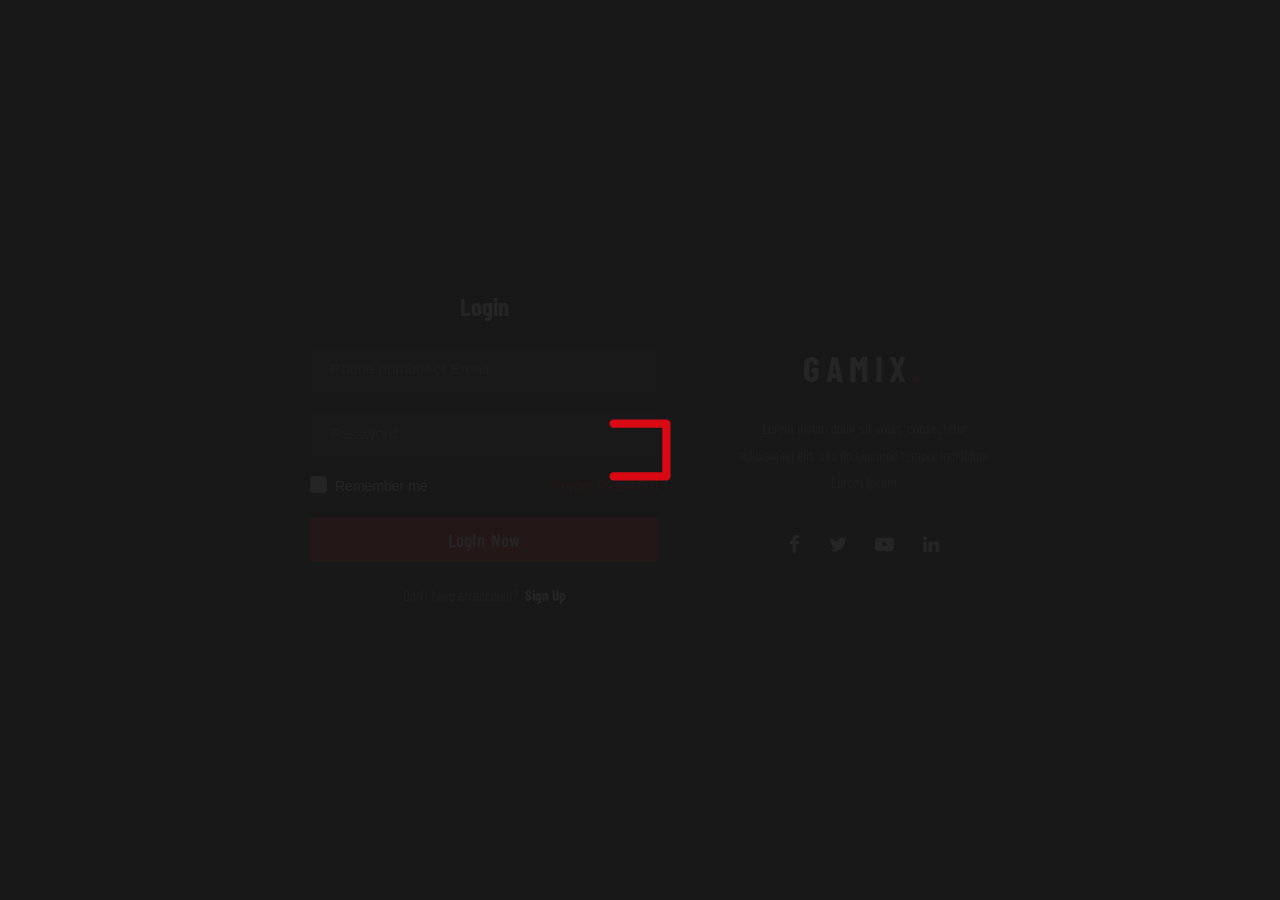
==== commit dced2397: "Update login.html" ====
--- a/login.html
+++ b/login.html
@@ -7,7 +7,7 @@
        <meta name="viewport" content="width=device-width, initial-scale=1, shrink-to-fit=no">
     <meta name="keywords" content=" Gaming Landing, Page, SEO" />
     <meta name="description" content="Zenith Pixels - Gaming Landing" />
-    <title>Zenith - Login</title>
+    <title>Zenith Pixels- Login</title>
     <!--font-awesome icons link-->
     <link rel="stylesheet" href="css/font-awesome.min.css">
 
